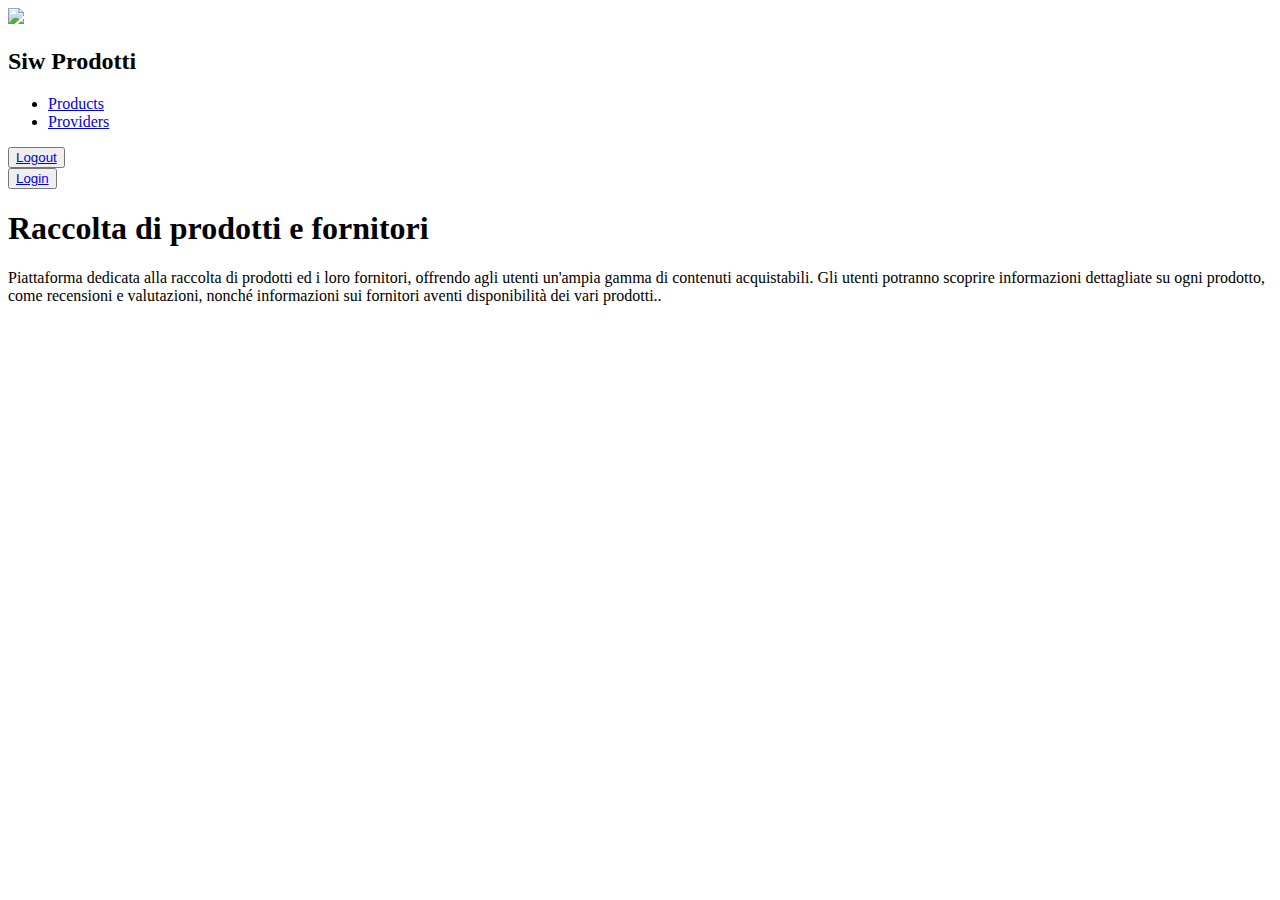
==== src/main/resources/templates/index.html @ 523908b4 "templates" ====
<!DOCTYPE html>
<html>
<head>
  <meta charset="UTF-8">
  <title>Siw Prodotti</title>
  <meta name="viewport" content="width=device-width,initials-scale=1.0">
  <link rel="stylesheet" href="/css/common.css">
  <link rel="stylesheet" href="/css/index.css">
  <link rel="icon" href="/images/s.ico">
  <link href="https://fonts.googleapis.com/css?family=Roboto Condensed" rel="stylesheet">
</head>
<body>
<header></header>
<nav>
  <img src="/images/lupetto.jpg">
  <h2 class="logo">Siw Prodotti</h2>
  <ul>
    <li><a href="/products" class="sub">Products</a></li>
    <li><a href="/providers" class="sub">Providers</a></li>
  </ul>
  <div id="lo">
    <div th:if="${userDetails}">
      <b th:text="${userDetails.username}" class="username"></b>
      <button type="button"><a href="/logout" class="log">Logout</a></button>
    </div>
    <div th:unless="${userDetails}">
      <button type="button"><a href="/login" class="log">Login</a></button>
    </div>
  </div>
</nav>
<footer></footer>
<div class="hero">
  <div class="presentation">
    <h1>Raccolta di prodotti e fornitori</h1>
    <p>Piattaforma dedicata alla raccolta di prodotti ed i loro fornitori, offrendo agli utenti un'ampia gamma di contenuti acquistabili. Gli utenti potranno scoprire informazioni dettagliate su ogni prodotto, come recensioni e valutazioni, nonché informazioni sui fornitori aventi disponibilità dei vari prodotti..</p>
  </div>
</div>
</body>
</html>
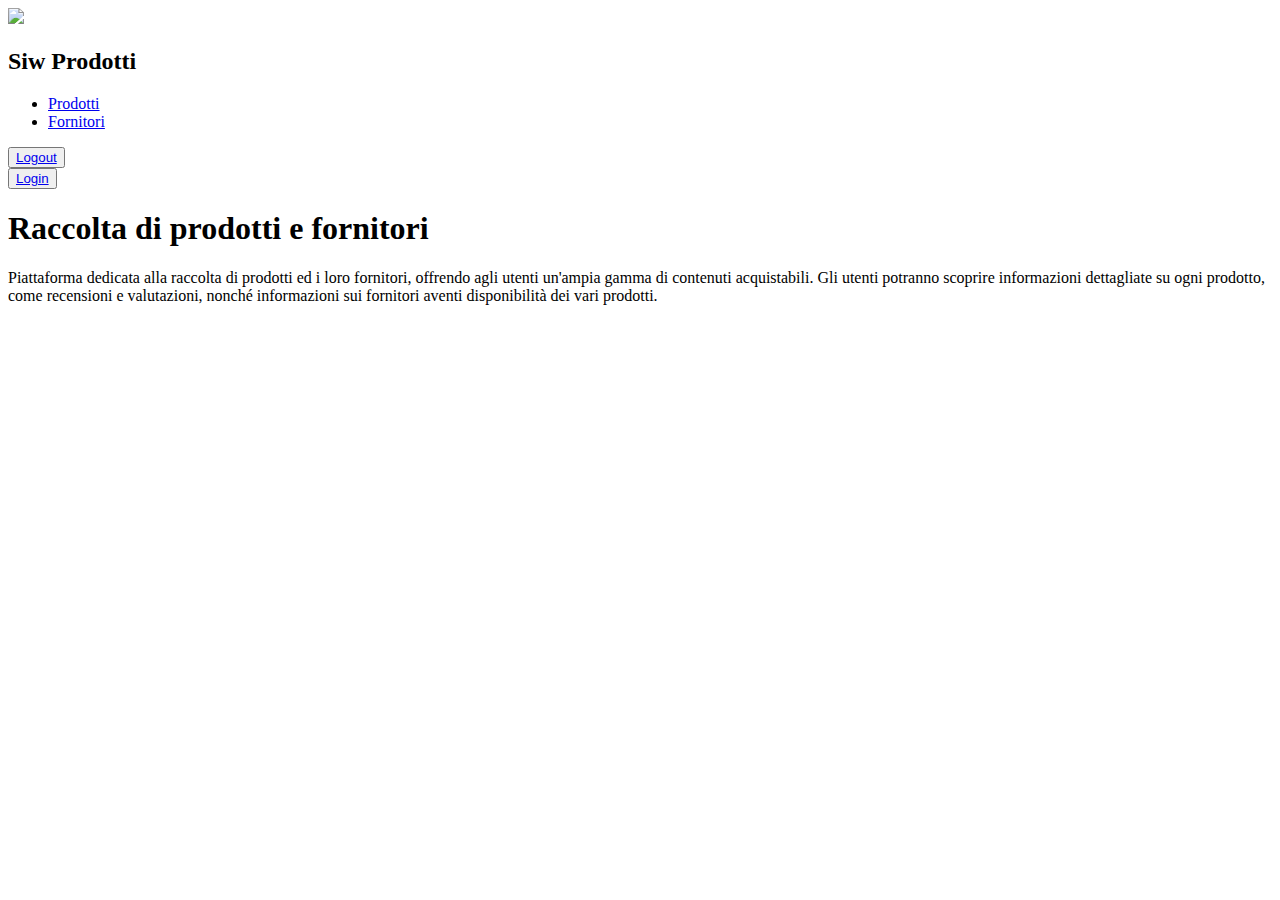
==== commit 3975fc0f: "common.css e index.css (da sistemare bottone, font(?))" ====
--- a/src/main/resources/templates/index.html
+++ b/src/main/resources/templates/index.html
@@ -7,16 +7,14 @@
   <link rel="stylesheet" href="/css/common.css">
   <link rel="stylesheet" href="/css/index.css">
   <link rel="icon" href="/images/s.ico">
-  <link href="https://fonts.googleapis.com/css?family=Roboto Condensed" rel="stylesheet">
 </head>
 <body>
-<header></header>
 <nav>
-  <img src="/images/lupetto.jpg">
+  <img src="/images/omino_con_carrello.png">
   <h2 class="logo">Siw Prodotti</h2>
   <ul>
-    <li><a href="/products" class="sub">Products</a></li>
-    <li><a href="/providers" class="sub">Providers</a></li>
+    <li><a href="/products" class="sub">Prodotti</a></li>
+    <li><a href="/providers" class="sub">Fornitori</a></li>
   </ul>
   <div id="lo">
     <div th:if="${userDetails}">
@@ -32,7 +30,7 @@
 <div class="hero">
   <div class="presentation">
     <h1>Raccolta di prodotti e fornitori</h1>
-    <p>Piattaforma dedicata alla raccolta di prodotti ed i loro fornitori, offrendo agli utenti un'ampia gamma di contenuti acquistabili. Gli utenti potranno scoprire informazioni dettagliate su ogni prodotto, come recensioni e valutazioni, nonché informazioni sui fornitori aventi disponibilità dei vari prodotti..</p>
+    <p>Piattaforma dedicata alla raccolta di prodotti ed i loro fornitori, offrendo agli utenti un'ampia gamma di contenuti acquistabili. Gli utenti potranno scoprire informazioni dettagliate su ogni prodotto, come recensioni e valutazioni, nonché informazioni sui fornitori aventi disponibilità dei vari prodotti.</p>
   </div>
 </div>
 </body>
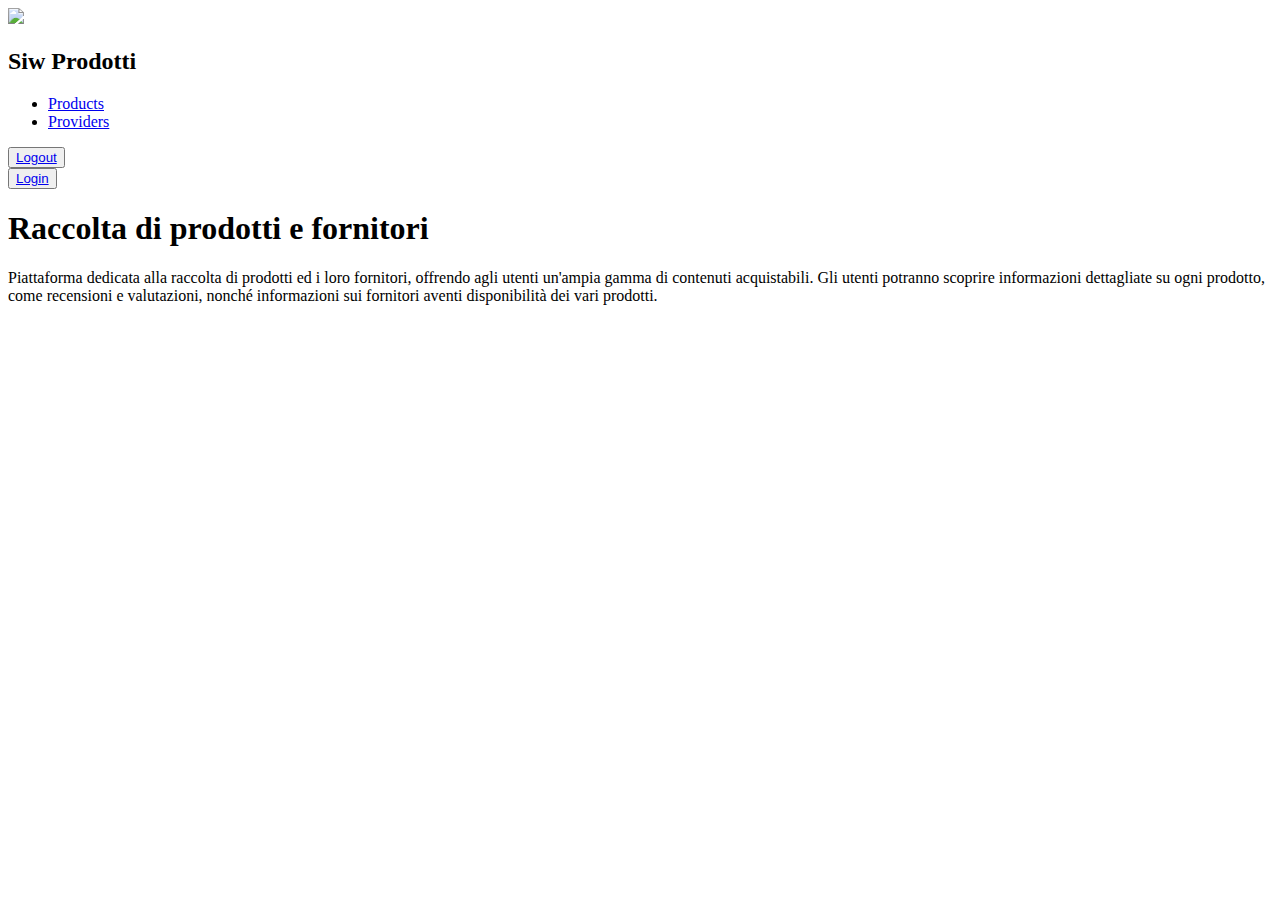
==== commit eb957535: "." ====
--- a/src/main/resources/templates/index.html
+++ b/src/main/resources/templates/index.html
@@ -13,8 +13,8 @@
   <img src="/images/omino_con_carrello.png">
   <h2 class="logo">Siw Prodotti</h2>
   <ul>
-    <li><a href="/products" class="sub">Prodotti</a></li>
-    <li><a href="/providers" class="sub">Fornitori</a></li>
+    <li><a href="/products" class="sub">Products</a></li>
+    <li><a href="/providers" class="sub">Providers</a></li>
   </ul>
   <div id="lo">
     <div th:if="${userDetails}">
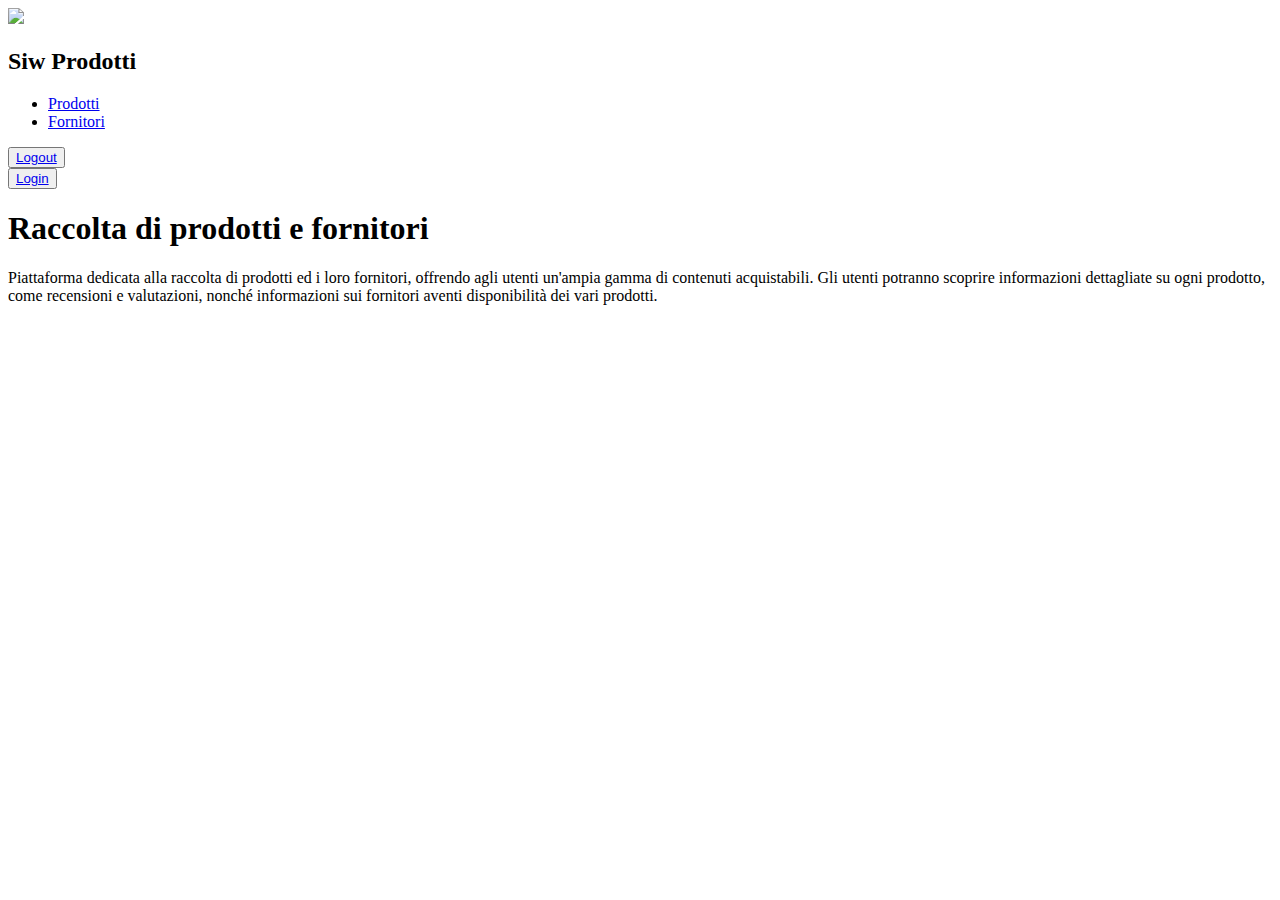
==== commit 358d2a2a: "product.css" ====
--- a/src/main/resources/templates/index.html
+++ b/src/main/resources/templates/index.html
@@ -13,8 +13,8 @@
   <img src="/images/omino_con_carrello.png">
   <h2 class="logo">Siw Prodotti</h2>
   <ul>
-    <li><a href="/products" class="sub">Products</a></li>
-    <li><a href="/providers" class="sub">Providers</a></li>
+    <li><a href="/products" class="sub">Prodotti</a></li>
+    <li><a href="/providers" class="sub">Fornitori</a></li>
   </ul>
   <div id="lo">
     <div th:if="${userDetails}">
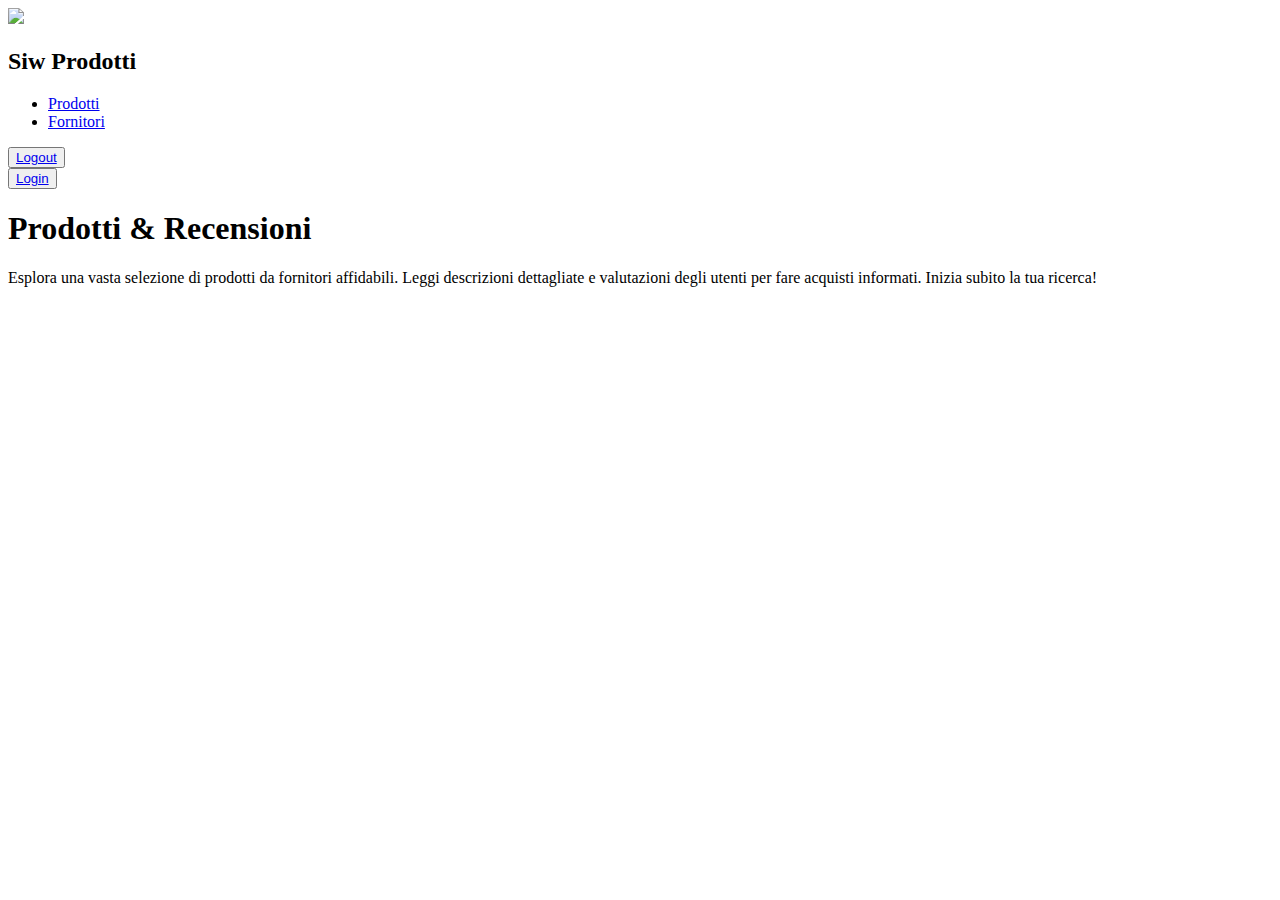
==== commit db3b9aa9: "icona" ====
--- a/src/main/resources/templates/index.html
+++ b/src/main/resources/templates/index.html
@@ -6,7 +6,7 @@
   <meta name="viewport" content="width=device-width,initials-scale=1.0">
   <link rel="stylesheet" href="/css/common.css">
   <link rel="stylesheet" href="/css/index.css">
-  <link rel="icon" href="/images/s.ico">
+  <link rel="icon" href="/images/carrello.ico">
 </head>
 <body>
 <nav>
@@ -29,8 +29,8 @@
 <footer></footer>
 <div class="hero">
   <div class="presentation">
-    <h1>Raccolta di prodotti e fornitori</h1>
-    <p>Piattaforma dedicata alla raccolta di prodotti ed i loro fornitori, offrendo agli utenti un'ampia gamma di contenuti acquistabili. Gli utenti potranno scoprire informazioni dettagliate su ogni prodotto, come recensioni e valutazioni, nonché informazioni sui fornitori aventi disponibilità dei vari prodotti.</p>
+    <h1>Prodotti & Recensioni</h1>
+    <p>Esplora una vasta selezione di prodotti da fornitori affidabili. Leggi descrizioni dettagliate e valutazioni degli utenti per fare acquisti informati. Inizia subito la tua ricerca!</p>
   </div>
 </div>
 </body>
